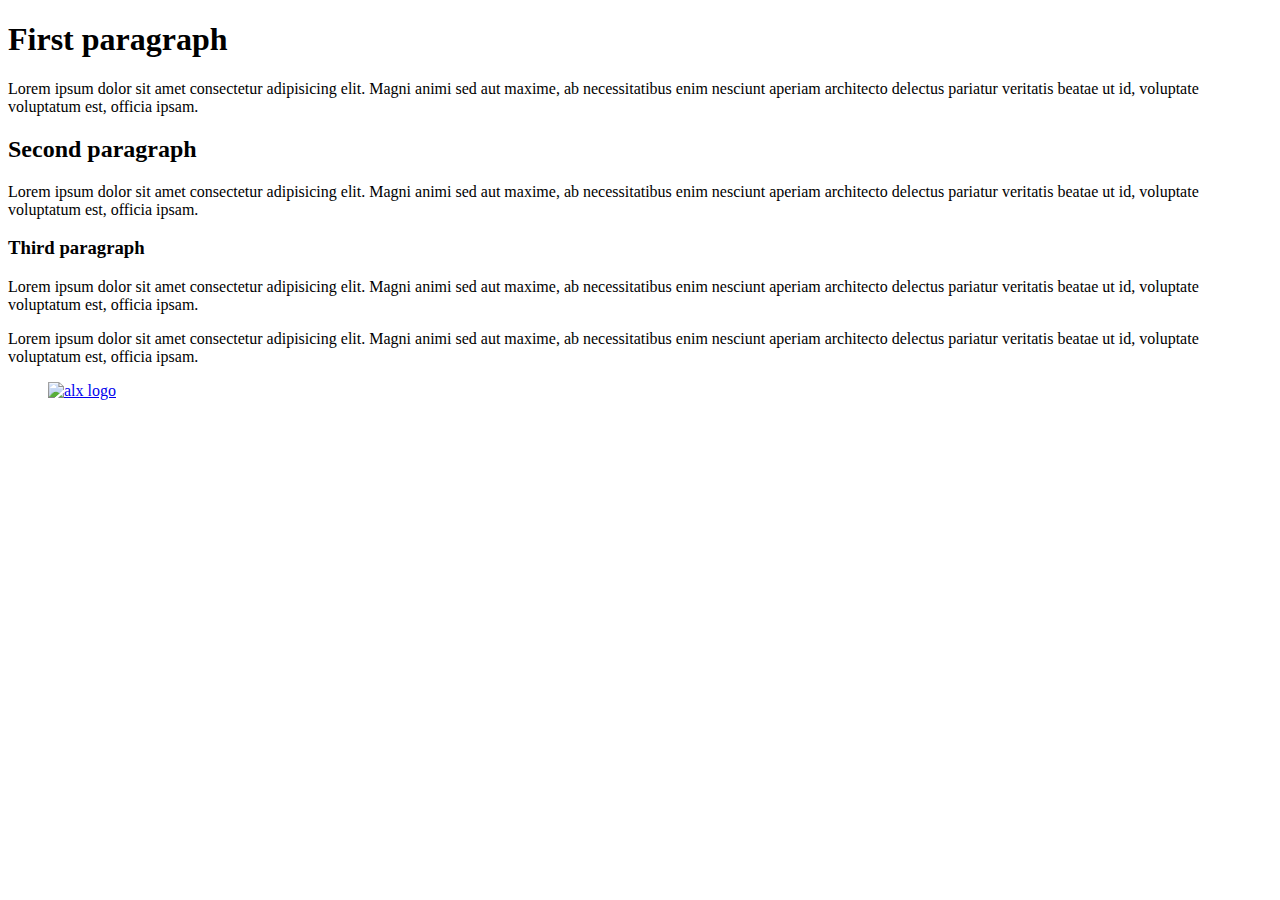
==== index.html @ 059edf5d "created index file" ====
<!DOCTYPE html>
<html lang="en">
  <head>
    <meta charset="UTF-8" />
    <meta name="viewport" content="width=device-width, initial-scale=1.0" />
    <title>index</title>
  </head>
  <body>
    <h1>First paragraph</h1>
    <p>
      Lorem ipsum dolor sit amet consectetur adipisicing elit. Magni animi sed
      aut maxime, ab necessitatibus enim nesciunt aperiam architecto delectus
      pariatur veritatis beatae ut id, voluptate voluptatum est, officia ipsam.
    </p>
    <h2>Second paragraph</h2>
    <p>
      Lorem ipsum dolor sit amet consectetur adipisicing elit. Magni animi sed
      aut maxime, ab necessitatibus enim nesciunt aperiam architecto delectus
      pariatur veritatis beatae ut id, voluptate voluptatum est, officia ipsam.
    </p>
    <h3>Third paragraph</h3>
    <p>
      Lorem ipsum dolor sit amet consectetur adipisicing elit. Magni animi sed
      aut maxime, ab necessitatibus enim nesciunt aperiam architecto delectus
      pariatur veritatis beatae ut id, voluptate voluptatum est, officia ipsam.
    </p>

    <p>
      Lorem ipsum dolor sit amet consectetur adipisicing elit. Magni animi sed
      aut maxime, ab necessitatibus enim nesciunt aperiam architecto delectus
      pariatur veritatis beatae ut id, voluptate voluptatum est, officia ipsam.
    </p>
    <figure>
      <a href="https://i.ibb.co/gTDZZT8/ALX-Logo-07.png">
        <img src="https://i.ibb.co/gTDZZT8/ALX-Logo-07.png" alt="alx logo" />
      </a>
    </figure>
  </body>
</html>
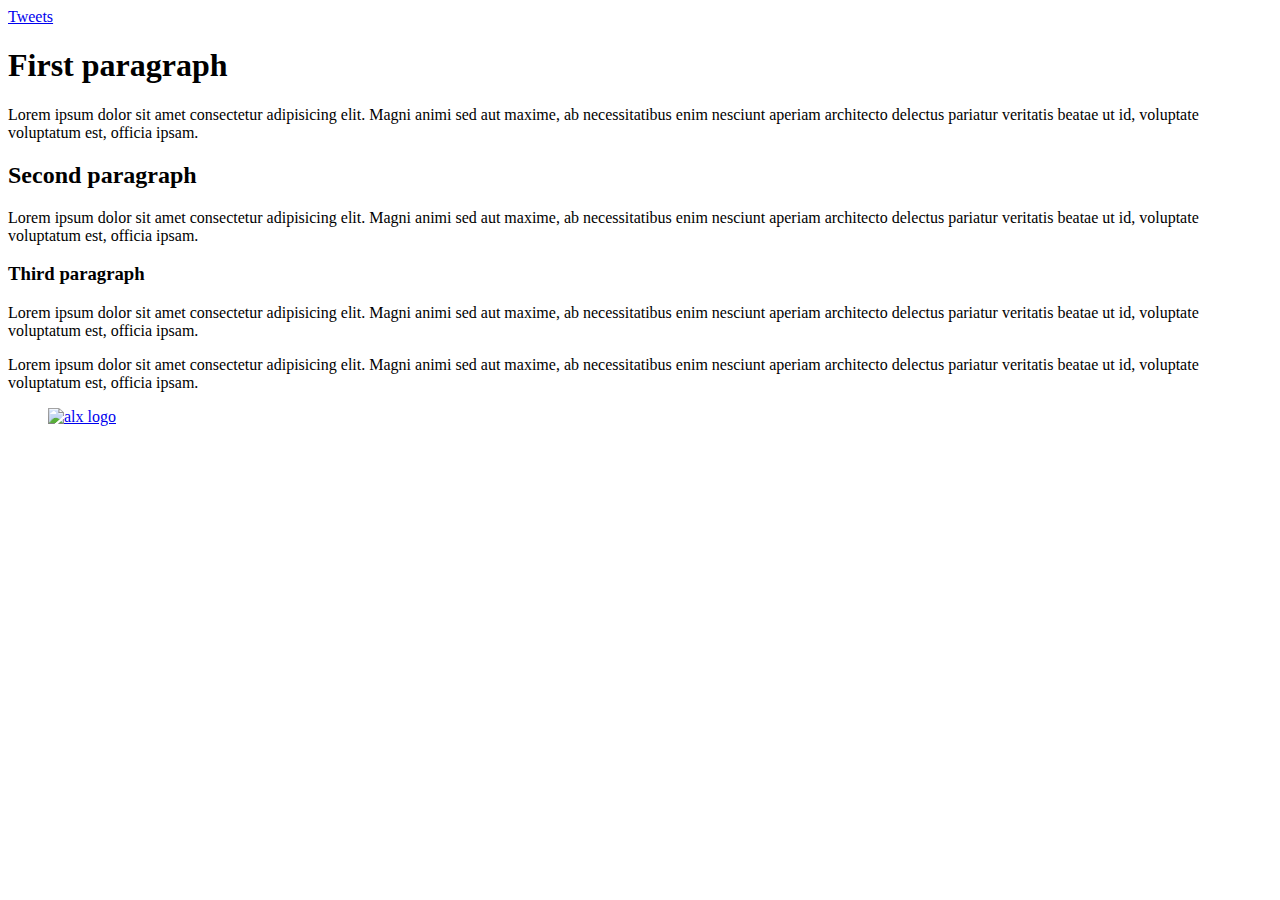
==== commit ccdeab9a: "modified index and added tweet" ====
--- a/index.html
+++ b/index.html
@@ -6,6 +6,11 @@
     <title>index</title>
   </head>
   <body>
+    <header>
+      <nav>
+        <a href="tweets.html">Tweets</a>
+      </nav>
+    </header>
     <h1>First paragraph</h1>
     <p>
       Lorem ipsum dolor sit amet consectetur adipisicing elit. Magni animi sed
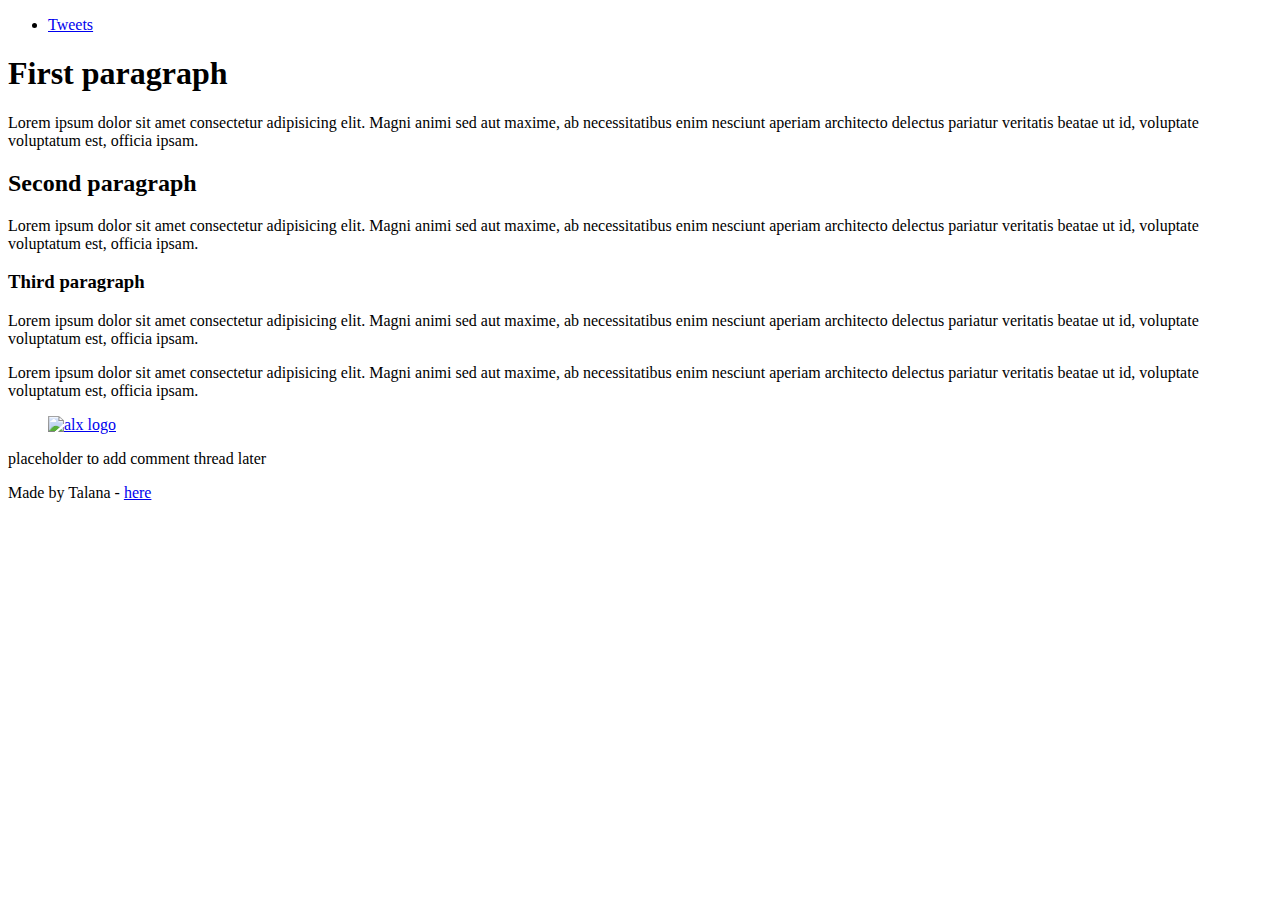
==== commit db065d30: "modified index and tweets structure" ====
--- a/index.html
+++ b/index.html
@@ -8,37 +8,61 @@
   <body>
     <header>
       <nav>
-        <a href="tweets.html">Tweets</a>
+        <ul>
+          <li>
+            <a href="tweets.html">Tweets</a>
+          </li>
+        </ul>
       </nav>
     </header>
-    <h1>First paragraph</h1>
-    <p>
-      Lorem ipsum dolor sit amet consectetur adipisicing elit. Magni animi sed
-      aut maxime, ab necessitatibus enim nesciunt aperiam architecto delectus
-      pariatur veritatis beatae ut id, voluptate voluptatum est, officia ipsam.
-    </p>
-    <h2>Second paragraph</h2>
-    <p>
-      Lorem ipsum dolor sit amet consectetur adipisicing elit. Magni animi sed
-      aut maxime, ab necessitatibus enim nesciunt aperiam architecto delectus
-      pariatur veritatis beatae ut id, voluptate voluptatum est, officia ipsam.
-    </p>
-    <h3>Third paragraph</h3>
-    <p>
-      Lorem ipsum dolor sit amet consectetur adipisicing elit. Magni animi sed
-      aut maxime, ab necessitatibus enim nesciunt aperiam architecto delectus
-      pariatur veritatis beatae ut id, voluptate voluptatum est, officia ipsam.
-    </p>
+    <main>
+      <article>
+        <h1>First paragraph</h1>
+        <p>
+          Lorem ipsum dolor sit amet consectetur adipisicing elit. Magni animi
+          sed aut maxime, ab necessitatibus enim nesciunt aperiam architecto
+          delectus pariatur veritatis beatae ut id, voluptate voluptatum est,
+          officia ipsam.
+        </p>
+        <h2>Second paragraph</h2>
+        <p>
+          Lorem ipsum dolor sit amet consectetur adipisicing elit. Magni animi
+          sed aut maxime, ab necessitatibus enim nesciunt aperiam architecto
+          delectus pariatur veritatis beatae ut id, voluptate voluptatum est,
+          officia ipsam.
+        </p>
+        <h3>Third paragraph</h3>
+        <p>
+          Lorem ipsum dolor sit amet consectetur adipisicing elit. Magni animi
+          sed aut maxime, ab necessitatibus enim nesciunt aperiam architecto
+          delectus pariatur veritatis beatae ut id, voluptate voluptatum est,
+          officia ipsam.
+        </p>
 
-    <p>
-      Lorem ipsum dolor sit amet consectetur adipisicing elit. Magni animi sed
-      aut maxime, ab necessitatibus enim nesciunt aperiam architecto delectus
-      pariatur veritatis beatae ut id, voluptate voluptatum est, officia ipsam.
-    </p>
-    <figure>
-      <a href="https://i.ibb.co/gTDZZT8/ALX-Logo-07.png">
-        <img src="https://i.ibb.co/gTDZZT8/ALX-Logo-07.png" alt="alx logo" />
-      </a>
-    </figure>
+        <p>
+          Lorem ipsum dolor sit amet consectetur adipisicing elit. Magni animi
+          sed aut maxime, ab necessitatibus enim nesciunt aperiam architecto
+          delectus pariatur veritatis beatae ut id, voluptate voluptatum est,
+          officia ipsam.
+        </p>
+        <figure>
+          <a href="https://i.ibb.co/gTDZZT8/ALX-Logo-07.png">
+            <img
+              src="https://i.ibb.co/gTDZZT8/ALX-Logo-07.png"
+              alt="alx logo"
+            />
+          </a>
+        </figure>
+      </article>
+      <aside>placeholder to add comment thread later</aside>
+    </main>
+    <footer>
+      <p>
+        Made by Talana -
+        <a href="https://www.linkedin.com/in/talanatefo/" target="blank">
+          here
+        </a>
+      </p>
+    </footer>
   </body>
 </html>
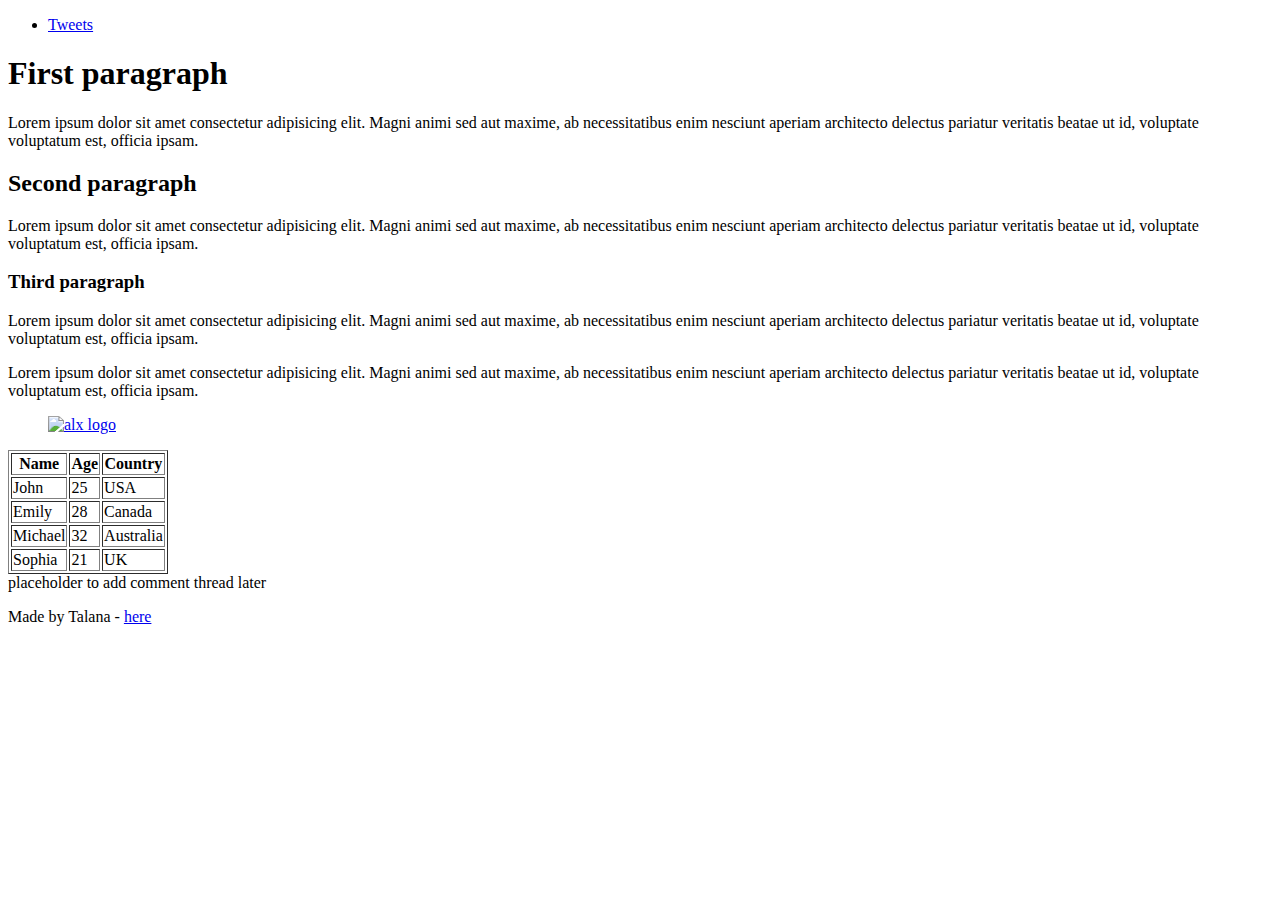
==== commit 23ef94c5: "added a table" ====
--- a/index.html
+++ b/index.html
@@ -53,6 +53,35 @@
             />
           </a>
         </figure>
+        <table border="">
+          <!--the table head-->
+          <thead>
+            <th>Name</th>
+            <th>Age</th>
+            <th>Country</th>
+          </thead>
+
+          <tbody>
+            <td>John</td>
+            <td>25</td>
+            <td>USA</td>
+          </tbody>
+          <tbody>
+            <td>Emily</td>
+            <td>28</td>
+            <td>Canada</td>
+          </tbody>
+          <tbody>
+            <td>Michael</td>
+            <td>32</td>
+            <td>Australia</td>
+          </tbody>
+          <tbody>
+            <td>Sophia</td>
+            <td>21</td>
+            <td>UK</td>
+          </tbody>
+        </table>
       </article>
       <aside>placeholder to add comment thread later</aside>
     </main>
